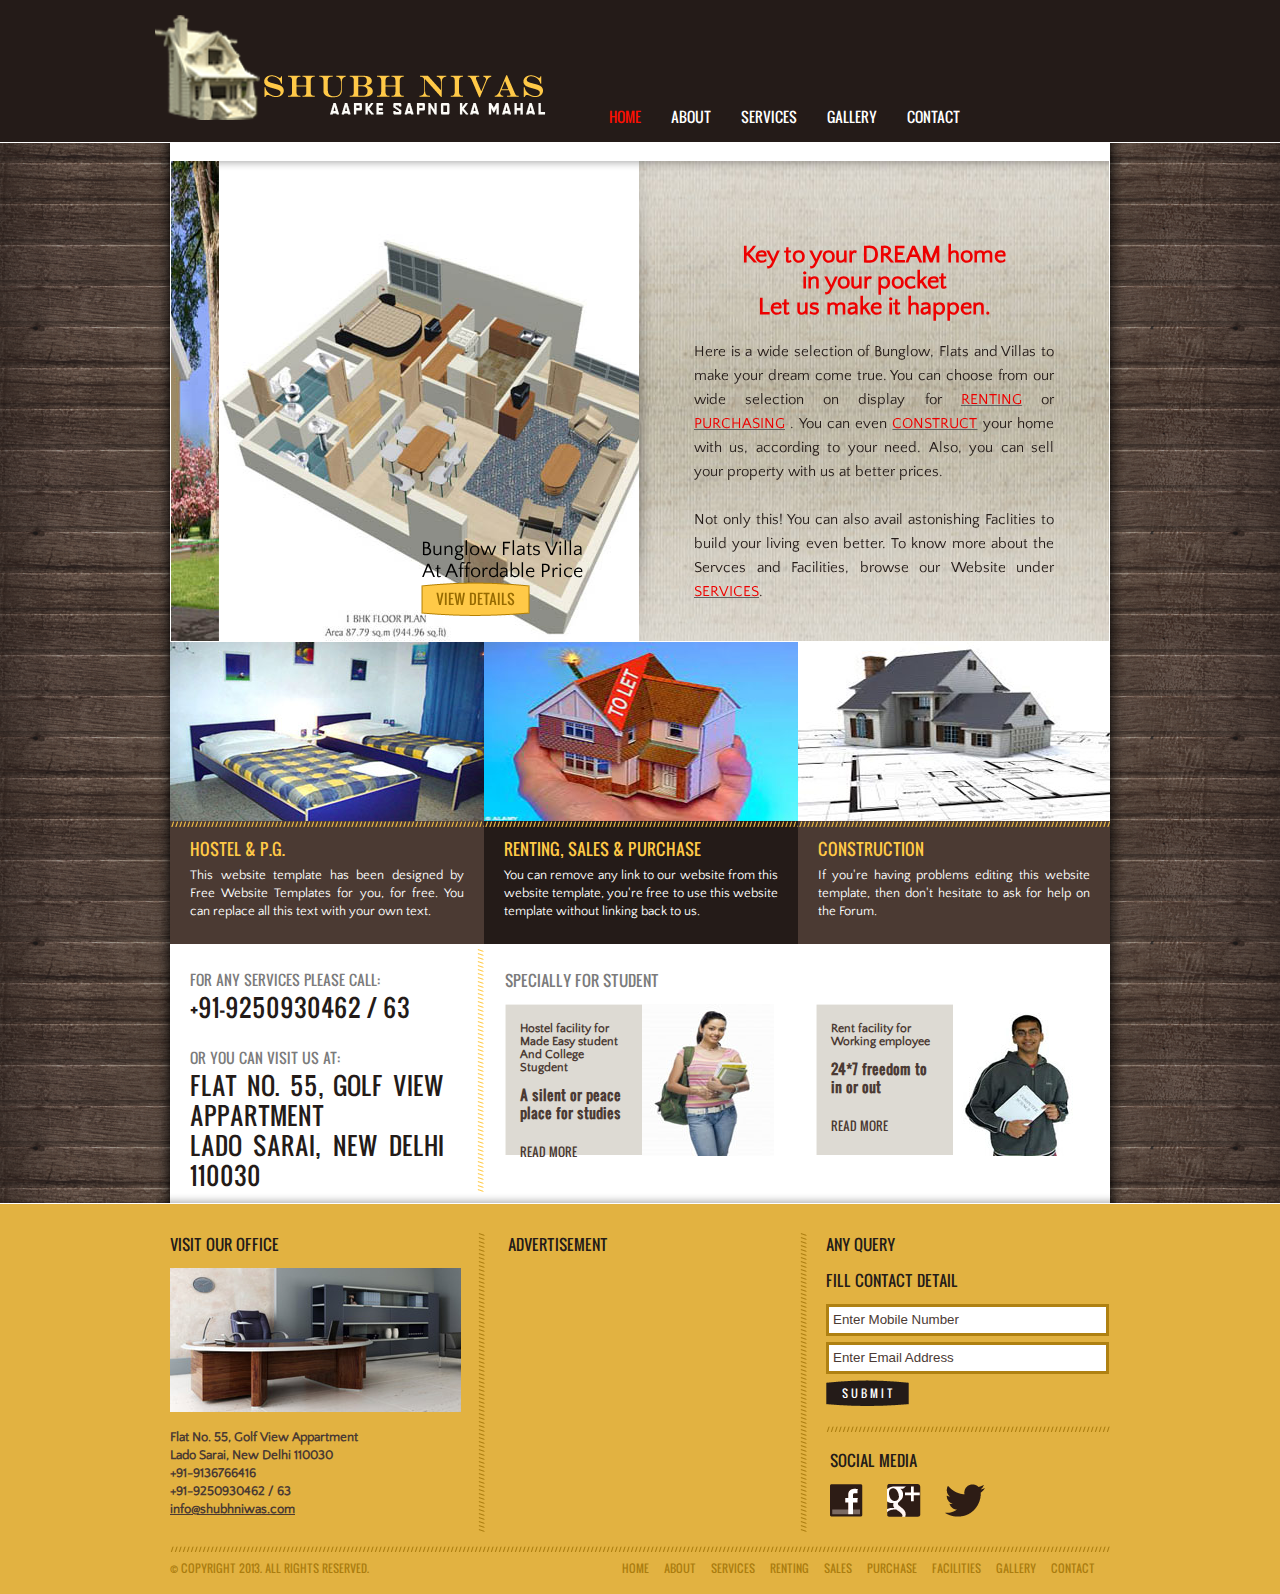
==== index.html @ 12cf3c54 "Add files via upload" ====
<!DOCTYPE html>
<!-- Website template by freewebsitetemplates.com -->
<html>
<head>
	<meta charset="UTF-8">
	<title>SHUBH NIWAS</title>
	<link rel="shortcut icon" href="images/favicon.ico"/>
<link rel="stylesheet" href="css/style.css" type="text/css">
  
    <style type="text/css">
<!--
#apDiv1 {
	position:absolute;
	left:871px;
	top:114px;
	width:128px;
	height:36px;
	z-index:1;
}
.style3 {font-size: 16px}
.style4 {color: #EE0000}
-->
    </style>
</head>


<body>
<div id="header">
	  <div>
			<div id="logo">
				<a href="index.html"><img src="images/logo.png" alt="LOGO"></a>
			</div>
      </div>
        <br>
            <br \>
          <br>
          <br>
          <br>
        
<ul id="navigation">
				<li class="selected"> 
				<div align="center"><a href="index.html">Home</a>
			        </div>
	</li>
				<li>
					<a href="about.html">About</a>				</li>                
                <li>
					<a href="services.html">Services</a>				</li>
				<li>
                		<a href="gallery.html">Gallery</a>
                        											</li>
                                                                   		
                                
                                <li>
					<a href="contact.html">Contact</a>				</li>
  </ul>
		   
<p></p>
</div>        <a href="gallery.html"></a>
<div id="contents">
		<div>
        <br>
			<div class="body">
				<div id="adbox">
                
					<marquee behavior="alternate"><img src="images/1372254203_522724640_4-1bhk-Flat-with-assured-rental-income-in-guruvayoor-kerala-for-sale-near-temple-Real-Estate.jpg"><img src="images/adinath_twin_ bunglow.jpg"><img src="images/bedroom.jpg"><img src="images/Dhadwe-Bunglow-3D-View.jpg"><img src="images/flats.jpg"><img src="images/sai-ashish-1bhk-764x509.jpg"> </marquee>
<span class="info">Bunglow Flats Villa<br>At Affordable Price <a href="index.html" class="btn1">View Details</a> </span>
					<div class="details style3">
					  <h2 align="center">Key to your DREAM home<br>in your pocket<br>Let us make it happen.</h2>
					  <p align="justify">
							Here is a wide selection of Bunglow, Flats and Villas to make your dream come true. You can choose from our wide selection on display for <a href="Renting.html" class="style4" ><font color="#EE0000">RENTING</font></a> or <a href="purchase.html" class="style4" ><font color="#EE0000">PURCHASING</font></a> . You can even <a href="construction.html"  class="style4" ><font color="#EE0000">CONSTRUCT</font></a> your home with us, according to your need. Also, you can sell your property with us at better prices.					  </p>
					  <p align="justify">Not only this! You can also avail astonishing Faclities to build your living even better. To know more about the Servces and Facilities, browse our Website under<a href="services.html"  class="style4" ><font color="#EE0000"> SERVICES</font></a>. </p>
				  </div>
			  </div>
              
<ul id="featured">
					<li>
						<div>
							<img src="images/rome-hostels.jpg" alt="Img"> <a href="gallery.html"></a>
						</div>
						<div class="details">
							<h4>HOSTEL & P.G.  </h4>
							<p>
								This website template has been designed by <a href="http://www.freewebsitetemplates.com/">Free Website Templates</a> for you, for free. You can replace all this text with your own text.
							</p>
						</div>
					</li>
					<li class="bedroom">
						<div>
							<img src="images/TOLET.jpg" alt="Img"> <a href="index.html"></a>
						</div>
						<div class="details">
							<h4>RENTING, SALES & PURCHASE</h4>
							<p>
								You can remove any link to our website from this website template, you're free to use this website template without linking back to us.
							</p>
						</div>
					</li>
					<li class="kitchen">
						<div>
							<img src="images/CONSTRUCTION.jpg" alt="Img"> <a href="index.html"></a>
						</div>
						<div class="details">
							<h4>CONSTRUCTION</h4>
							<p>
								If you're having problems editing this website template, then don't hesitate to ask for help on the <a href="http://www.freewebsitetemplates.com/forums/">Forum</a>.
							</p>
						</div>
					</li>
				</ul>
				<div class="contact">
					<p>
						For Any Services Please Call: <b>+91-9250930462 / 63</b> Or you can visit us at: <b>Flat No. 55, Golf View Appartment<br> Lado Sarai, New Delhi 110030 <br> 
					</p>
				</div>
				<div class="blog">
					<h4>Specially For Student</h4>
					<div>
						<img src="images/student2.jpg" alt="Img"> <span>Hostel facility for Made Easy student And College Stugdent</span>
						<p class="body">
					    A silent or peace place for studies				
						<p></p>		</p>
					  
                      <a href="blog.html" class="more">Read More</a>					</div>
					<div>
						<img src="images/student.jpg" alt="Img"> <span> Rent facility for Working employee</span>
						<p class="body">
							24*7 freedom to in or out						</p>
					  <a href="blog.html" class="more">Read More</a>
					</div>
				</div>
			</div>
		</div>
	</div>
	<div id="footer">
		<div>
			<div id="links">
				<div class="showroom">
					<h4>Visit our Office</h4>
					<a href="contact.html"><img src="images/Office.jpg" alt="Img"></a>
					<p>
						Flat No. 55, Golf View Appartment<br> Lado Sarai, New Delhi 110030 <br> +91-9136766416 <br> +91-9250930462 / 63<br> 
                        <a href="mailto://robo.yug@gmail.com?CC=shubhnivas@gmail.com&sub;Enquiry">info@shubhniwas.com</a>
					</p>
				</div>
				<div>
					<h4>advertisement </h4>
					<ul class="posts">
                    <table width="288" height="252" border="0">
  <tr>
    <td>&nbsp;</td>
    <td>&nbsp;</td>
  </tr>
  <tr>
    <td>&nbsp;</td>
    <td>&nbsp;</td>
  </tr>
</table>

						
				  </ul>
				</div>
				<div>
					<form action="#" method="post" id="newsletter">
						<h4>Any Query </h4><h4>fill Contact Detail</h4>
                        
						<input type="text" value="Enter Mobile Number" onBlur="javascript:if(this.value==''){this.value=this.defaultValue;}" onFocus="javascript:if(this.value==this.defaultValue){this.value='';}">
						<input type="text" value="Enter Email Address" onBlur="javascript:if(this.value==''){this.value=this.defaultValue;}" onFocus="javascript:if(this.value==this.defaultValue){this.value='';}">
						<input type="submit" value="S u b m i t"  class="btn2" />
					</form>
					<div id="connect">
						<h4>Social Media</h4>
						<a href="https://www.facebook.com/shubh.nivas.5" target="_blank" class="facebook"></a> <a href="https://plus.google.com/u/0/getstarted/getstarted?fww=1" target="_blank" class="googleplus"></a> <a href="https://twitter.com/shubhnivas/" target="_blank" class="twitter"></a>
					</div>
				</div>
			</div>
			<ul class="navigation">
                <li>
                      <a href="index.html">Home</a>
                      											</li>
				<li>
					<a href="about.html">About</a>				</li>                
                <li>
					<a href="services.html">Services</a> </li>
				<li>
					<a href="Renting.html">Renting</a>				</li>
    <li>
                <a href="Sale.html">Sales</a>
               </li>
               <li>
               <a href="purchase.html">Purchase</a>
               											</li>
               
                <li>
                     <a href="construction.html"></a>   </li>
                     <li> 
                     <a href="Facilities.html">Facilities</a>
                     											</li>
                     
                     <li>
                		<a href="gallery.html">Gallery</a>
                        											</li>
                     				<li>
					<a href="contact.html">Contact</a>				</li>
			</ul>
			<p id="footnote">
				© Copyright 2013. All Rights Reserved.
			</p>
		</div>
	</div>
</body>
---- css/style.css ----
/* Website template by freewebsitetemplates.com */


@font-face {
	font-family: 'Oswald';
	src: url('../fonts/Oswald.eot');
	src: local('☺'), url('../fonts/Oswald.woff') format('woff'), url('../fonts/Oswald.ttf') format('truetype'), url('../fonts/Oswald.svg') format('svg');
	font-weight: normal;
	font-style: normal;
}
@font-face {
	font-family: 'QuattrocentoSans-Regular';
	src: url('../fonts/QuattrocentoSans-Regular.eot');
	src: local('☺'), url('../fonts/QuattrocentoSans-Regular.woff') format('woff'), url('../fonts/QuattrocentoSans-Regular.ttf') format('truetype'), url('../fonts/QuattrocentoSans-Regular.svg') format('svg');
	font-weight: normal;
	font-style: normal;
}
body {
	background: #211917 url(../images/bg-body.png) repeat-y center top;
	font-family: "QuattrocentoSans-Regular";
	margin: 0;
}
img {
border: 0;
}
/*------------------------------ Sprites ------------------------------*/
#contents, #contents > div, #contents div.body {
	background-image: url(../images/bg-contents.png);
	background-repeat: no-repeat;
}
.btn1, .btn2 {
	background: url(../images/buttons.png) no-repeat;
	cursor: pointer;
	font: 14px/24px "Oswald";
	text-decoration: none;
	text-transform: uppercase;
}
.frame {
	background: url(../images/frames.png) no-repeat;
}
#connect a, #pagination .previous, #pagination .next, #blog .comments {
	background: url(../images/icons.png) no-repeat;
}
#sidebar, #sidebar div.body {
	background-image: url(../images/bg-sidebar.png);
	background-repeat: no-repeat;
}
.btn1 {
	background-position: 0 0;
	color: #966a01;
	display: block;
	height: 34px;
	line-height: 34px;
	width: 109px;
}
.btn1:hover {
	background-position: -114px 0;
}
.btn2 {
	background-position: -13px -39px;
	font-size: 11px;
	height: 26px;
	width: 83px;
	border: 0;
	margin: 0;
}
.btn2:hover {
	background-position: -127px -39px;
}
/** Date Time **/
.time {
	float: left;
	background: url(../images/bg-time.png) no-repeat left top;
	color: #fff;
	font-family: "Oswald";
	display: block;
	height: 42px;
	width: 32px;
	margin: 0 5px 15px 0;
	padding: 0 5px;
	text-align: center;
	text-transform: uppercase;
}
/** Tabs **/
.tabs {
	float: right;
	display: inline-block;
	list-style: none;
	margin: 20px 0 0;
	padding: 0;
}
.tabs li {
	float: left;
	border-left: 1px solid #241b18;
	margin-left: 15px;
	padding-left: 15px;
}
.tabs li:first-child {
	border: 0;
}
.tabs a {
	color: #241b18;
	font-family: "Oswald";
	font-size: 14px;
	text-decoration: none;
	text-transform: uppercase;
}
.tabs a:hover, .tabs li.selected a {
	color: #af8112;
}
/** Posts **/
.posts {
	list-style: none;
	margin: 0;
	padding: 0;
}
.posts li {
	display: inline-block;
	font-size: 13px;
}
.posts p {
	color: #4b3a33;
	padding-left: 50px;
}
.posts p b {
	display: block;
	font-family: "Oswald";
	font-weight: normal;
	margin: 0 0 3px;
}
.posts p a {
	color: #4b3a33;
	display: block;
	font-family: "Oswald";
	text-decoration: none;
}
.posts p a:hover {
	color: #241b18;
}
/*------------------------------ HEADER ------------------------------*/
#header {
	background-color: #241b18;
	height: 130px;
	border-bottom: 1px solid #fff;
	padding: 12px 0 0;
}
#header > div {
	width: 970px;
	margin: 0 auto;
	padding: 0 10px;
	text-align:center;
	}
/** Logo **/
#logo {
float: left;
}
/** Navigation **/
#navigation {
display:block;
	line-height: 30px;
	list-style: none;
	margin: 0;
	padding: 0;
*width: 945px; /** Needed for IE7 **/
}
#navigation li {
float:left;
	margin: 0 15px;
}
#navigation li:first-child {
margin-left: 0;
}
#navigation li a {
	color: #fff;
	font-family: "Oswald";
	font-size: 14px;
	padding: 15px 0;
	text-decoration: none;
	text-transform: uppercase;
}
#navigation li a:hover, #navigation li.selected a {
	color: #fc0f03;
}
/*------------------------------ CONTENTS ------------------------------*/
#contents {
	background-position: -961px top;
	background-repeat: repeat-y;
	width: 970px;
	margin: 0 auto;
}
#contents > div {
	background-position: -1931px bottom;
	width: 960px;
	padding: 0 5px 10px;
}
#contents div.body {
	background-position: 1px top;
	display: inline-block;
	width: 940px;
	padding: 10px 10px 0;
}
#contents div.body h1 {
	color: #241b18;
	font-family: "Oswald";
	font-size: 34px;
	font-weight: normal;
	margin: 0 0 18px;
	text-transform: uppercase;
}
#contents p {
	color: #626161;
	font-size: 14px;
	line-height: 24px;
	margin: 0;
	padding: 0 0 24px;
	text-align: justify;
}
#contents p a {
	color: #626161;
}
#contents p a:hover {
	color: #8e8265;
}
/** Adbox **/
#adbox {
	height: 480px;
	width: 938px;
	border-color: #fff;
	border-width: 1px;
	border-style: none solid solid;
	margin: -10px 0 0;
	position: relative;
}
#adbox span.info {
	display: inline-block;
	font-size: 20px;
	text-align:center;
	text-shadow:#FF0000;
	position: absolute;
	left: 250px;
	bottom: 25px;
}
#adbox span.info em {
	display: block;
	font-size: 24px;
	font-style: normal;
}
#adbox div.details {
	background: url(../images/bg-pattern.png) no-repeat left top;
	height: 480px;
	width: 380px;
	padding: 61px 45px;
	position: absolute;
	right: 0px;
	top: 0px;
	color: #EE0000;
}
#adbox div.details h1 {
	color: #241b18;
	font-family: "Oswald";
	font-size: 34px;
	font-weight: normal;
	margin: 0 0 24px;
	text-align: center;
	text-shadow: 1px 1px #fff;
}
#adbox div.details p {
	color: #241b18;
	font-size: 15px;
	padding-left: 10px;
	padding-right: 10px;
}
/** Featured **/
#featured {
	display: inline-block;
	list-style: none;
	width: 940px;
	margin: 0;
	padding: 0;
}
#featured li {
	float: left;
	background-color: #4b3a33;
	width: 314px;
	overflow: hidden;
}
#featured li.bedroom {
	background-color: #241b18;
}
#featured li.kitchen {
	width: 312px;
}
#featured li > div:first-child {
	height: 179px;
	width: 314px;
	overflow: hidden;
	position: relative;
}
#featured li > div:first-child > a {
	display: block;
	height: 100%;
	width: 100%;
	position: absolute;
	top:0;
	left: 0;
}
#featured li > div:first-child > a:hover {
	background-color: #fff;
	filter:alpha(opacity=10); /** Needed for IE8 and below **/
	opacity:0.1;
}
#featured div.details {
	background: url(../images/separator-light.png) repeat-x left top;
	padding: 16px 20px 0;
}
#featured div.details h4 {
	color: #ffc947;
	font-family: "Oswald";
	font-weight: normal;
	margin: 0 0 6px;
	text-transform: uppercase;
}
#featured div.details p {
	color: #fff;
	font-size: 13px;
	line-height: 18px;
}
#featured div.details p a {
	color: #fff;
	text-decoration: none;
}
#featured div.details p a:hover {
	color: #ffc947;
}
div.contact {
	float: left;
	background: url(../images/separator-light-vertical.png) repeat-y right top;
	height: 225px;
	width: 254px;
	padding: 20px 40px 0 20px;
}
#contents div.contact p {
	color: #7b7b7b;
	font-family: "Oswald";
	font-size: 14px;
	padding-bottom: 0;
	text-transform: uppercase;
}
div.contact p b {
	color: #241b18;
	display: block;
	font-size: 24px;
	font-weight: normal;
	line-height: 30px;
	padding: 0 0 24px;
}
div.contact p b.email {
	text-transform: lowercase;
}
div.blog {
	display: inline-block;
	height: 225px;
	width: 626px;
	padding: 20px 0 0;
}
div.blog h4 {
	color: #7b7b7b;
	font-family: "Oswald";
	font-size: 15px;
	font-weight: normal;
	line-height: 24px;
	margin: 0 0 12px;
	padding-left: 21px;
	text-transform: uppercase;
}
div.blog > div {
	float: left;
	background: url(../images/bg-box.png) no-repeat left top;
	width: 254px;
	margin: 0 21px;
	padding: 0 0 0 15px;
	position: relative;
}
div.blog > div img {
	float: right;
	margin-left: 20px;
}
div.blog span {
	color: #4b3a33;
	display: block;
	font-size: 12px;
	margin: 18px 0 0;
}
#contents div.blog > div p {
	color: #4b3a33;
	font-family: "Oswald";
	line-height: 18px;
	padding: 12px 0;
	text-align: left;
}
div.blog a.more {
	color: #4b3a33;
	font: 12px/24px 'Oswald';
	text-decoration: none;
	text-transform: uppercase;
	position: absolute;
	bottom: 18px;
	left: 15px;
}
div.blog a.more:hover {
	color: #af8112;
}
/** Main **/
#main {
/*margin-left:auto;
margin-right:auto;
*/	width: 448px;
}
/** Sidebar **/
#sidebar {
	float: right;
	background-position: 0 0;
	width: 432px;
	margin-left: 20px;
	padding: 2px 0 0;
}
#sidebar div.body {
	background-position: -438px 0;
	background-repeat: repeat-y;
	min-height: 100px;
	width: 432px;
	padding: 10px 0 0;
	text-align: center;
}
#sidebar div.contact {
	background: none;
	height: auto;
	width: 392px;
	padding: 20px 20px 0;
}
#sidebar div.contact p {
	text-align: center;
}
#contents #about, #contents #contact {
	min-height: 900px;
	width: 900px;
	padding: 20px 30px 0;
}
/** About **/
#about p span {
	font-size: 12px;
}
#about #main h1 {
	background: url(../images/separator-light.png) repeat-x left bottom;
	padding: 0 0 18px;
}
#about #main h4 {
	color: #626161;
	font-family: "Oswald";
	font-size: 15px;
	font-weight: normal;
	line-height: 24px;
	margin: 0 0 12px;
	text-transform: uppercase;
}
/** Gallery **/
#contents #gallery {
	min-height: 900px;
	width: 860px;
	padding: 20px 50px 0;
}
#gallery h1 {
	background: url(../images/separator-light.png) repeat-x left bottom;
	padding: 0 0 6px;
}
#gallery .items {
	list-style: none;
	margin: 0;
	padding: 0;
}
#gallery .items li {
	background: url(../images/separator-light.png) repeat-x left bottom;
	display: inline-block;
	width: 100%;
	margin: 0 0 18px;
	padding: 0 0 24px;
}
#gallery .items li h5 {
	color: #241b18;
	font-family: "Oswald";
	font-size: 15px;
	font-weight: normal;
	margin: 0 0 18px;
	text-transform: uppercase;
}
#gallery .items li p {
	color: #626161;
	padding-right: 10px;
}
#gallery .frame {
	float: left;
	background-position: 0 0;
	height: 264px;
	width: 418px;
	margin-left: -38px;
	padding: 1px 21px 0 41px;
	text-align: center;
}
#gallery .details {
	margin: 0 0 18px;
}
#gallery .items .details h5 {
	margin: 0;
}
#gallery .details p {
	color: #626161;
	padding: 0;
}
#gallery .details p b {
	color: #241b18;
	font-weight: normal;
	text-transform: uppercase;
}
#gallery .price {
	color: #ab7d0f;
	font-size: 22px;
}
/** Blog **/
#contents #blog {
	width: 860px;
	padding: 20px 50px 10px;
}
#blog #sidebar {
	background: url(../images/separator-light-vertical.png) repeat-y left top;
	min-height: 899px;
	width: 240px;
	margin-left: 0;
	padding-left: 33px;
}
#blog #sidebar > div {
	background: url(../images/separator-light.png) repeat-x left top;
	margin: 0 0 24px;
	padding: 24px 0 0;
}
#blog #sidebar > div ul {
	color: #4b3a33;
	list-style: none;
	margin: 0;
	padding: 0;
}
#blog #sidebar > div:first-child {
	background: none;
	margin: 0;
	padding-top: 0;
}
#blog #sidebar > div ul li a {
	color: #4b3a33;
	font: 13px/24px "Oswald";
	text-decoration: none;
}
#blog #sidebar > div ul li a:hover {
	color: #241b18;
}
#blog #sidebar h5 {
	color: #241b18;
	font-family: "Oswald";
	font-size: 14px;
	font-weight: normal;
	margin: 0 0 30px;
	padding: 0;
	text-transform: uppercase;
}
#blog .posts {
	margin: -6px 0 0;
}
#blog #sidebar .time {
	margin: 5px 5px 0 0;
}
#blog #sidebar .posts p {
	color: #4b3a33;
	font-size: 12px;
	line-height: 18px;
	padding-left: 50px;
	text-align: left;
}
#blog #main {
	min-height: 900px;
	width: 560px;
	position: relative;
}
#blog div.viewer {
	background: url(../images/separator-light.png) repeat-x left bottom;
	margin: 0 0 30px;
	padding: 0 0 24px;
}
#blog #main span.time {
	font-size: 14px;
	line-height: 20px;
	margin: 3px 5px 0 0;
}
#blog #main h3 {
	font-family: "Oswald";
	font-weight: normal;
	line-height: 24px;
	margin: 0;
	text-transform: uppercase;
}
#blog #main h3 a {
	color: #000;
	text-decoration: none;
}
#blog #main div.frame {
	background-position: 0 -269px;
	height: 262px;
	width: 560px;
	margin: 0 0 18px -40px;
	padding: 1px 20px 1px 41px;
}
#blog .info {
	color: #626161;
	font-size: 12px;
	line-height: 24px;
	padding: 0 0 6px;
	text-transform: uppercase;
}
#blog .info a {
	text-decoration: none;
}
#blog .more, #blog .comments {
	color: #241b18;
	font: 12px/24px "Oswald";
	text-decoration: none;
	text-transform: uppercase;
}
#blog .more {
	float: right;
}
#blog .comments {
	background-position: 0 -45px;
	padding-left: 20px;
}
#blog div.viewer a:hover, #blog .info a:hover, #pagination > a:hover, #blog #main h3 a:hover {
	color: #b1861f;
}
#blog #pagination {
	position: absolute;
	bottom: 0;
}
/** Pagination **/
#pagination {
	display: inline-block;
	width: 100%;
	text-align: center;
}
#pagination .previous, #pagination .next {
	float: left;
	background-position: 0 -69px;
	color: #241b18;
	display: inline-block;
	height: 15px;
	padding-left: 24px;
	text-decoration: none;
	text-transform: uppercase;
}
#pagination .next {
	float: right;
	background-position: right -91px;
	padding-left: 0;
	padding-right: 24px;
}
#pagination ul {
	display: inline-block;
	list-style: none;
	margin: 0;
	padding: 0;
*width: 150px;
}
#pagination ul li {
	float: left;
	color: #626161;
	font-size: 14px;
	line-height: 20px;
	margin: 0 2px;
}
#pagination ul li a {
	background-color: #d2d2d2;
	color: #626161;
	font-size: 13px;
	padding: 0 7px;
	text-decoration: none;
}
#pagination ul li a:hover, #pagination ul li.selected a {
	background-color: #ffc947;
	color: #241b18;
}
/** Contact **/
#contact form {
	background: url(../images/separator-light.png) repeat-x left top;
	padding: 30px 0 0;
}
#contact form label {
	color: #626161;
	display: block;
	font-size: 14px;
	line-height: 24px;
}
#contact form input {
	color: #626161;
	font-size: 13px;
	height: 27px;
	line-height: 27px;
	width: 440px;
	border: 3px solid #af8112;
	margin: 0 0 12px;
}
#contact form input.btn1 {
	color: #966a01;
	cursor: pointer;
	font-family: "Oswald";
	height: 34px;
	line-height: 34px;
	width: 109px;
	border: 0;
	padding: 0 0 2px;
	text-transform: uppercase;
}
#contact textarea {
	color: #626161;
	font-size: 14px;
	height: 158px;
	line-height: 24px;
	width: 440px;
	border: 3px solid #af8112;
	margin: 0 0 12px;
	overflow: auto;
	resize: none;
}
/*------------------------------ FOOTER ------------------------------*/
#footer {
	background-color: #e2b241;
	border-top: 1px solid #fff;
	padding: 28px 0 14px;
}
#footer p {
	color: #4b3a33;
	font-size: 12px;
	line-height: 18px;
	margin: 0;
}
#footer > div {
	width: 940px;
	margin: 0 auto;
	padding: 0 10px;
}
#footer .posts {
	float: left;
	height: 300px;
	width: 302px;
	padding: 0;
}
#footer .posts li {
	width: 276px;
	margin: 0 0 30px;
	padding-left: 10px;
}
#footer .posts p a {
	line-height: 24px;
	margin: -3px 0 3px;
}
#links {
	background: url(../images/separator-dark.png) repeat-x left bottom;
	color: #4b3a33;
	display: inline-block;
	width: 940px;
	padding: 0 0 20px;
}
#links h4 {
	color: #241b18;
	font-family: "Oswald";
	font-size: 15px;
	font-weight: normal;
	line-height: 24px;
	margin: 0 0 12px;
	padding-left: 10px;
	text-transform: uppercase;
}
#links > div {
	float: left;
	background: url(../images/separator-dark-vertical.png) repeat-y left top;
	height: 300px;
	padding-left: 20px;
}
#links .showroom {
	background: none;
	width: 293px;
	padding-left: 0;
	padding-right: 15px;
}
#links .showroom h4 {
	padding-left: 0;
}
#links .showroom img {
	margin-bottom: 12px;
}
#links .showroom p {
	font-size: 13px;
	margin: 0;
}
#links .showroom p em {
	color: #fff;
	display: block;
	font-style: normal;
	margin: 0 0 20px;
}
#links .showroom p a {
	color: #4b3a33;
	display: block;
}
#links .showroom p a:hover {
	color: #241b18;
}
#newsletter {
	background: url(../images/separator-dark.png) repeat-x left bottom;
	width: 284px;
	margin: 0 0 16px 6px;
	padding: 0 0 20px;
}
#newsletter h4 {
	padding-left: 0;
}
#newsletter input {
	color: #4b3a33;
	height: 26px;
	line-height: 26px;
	width: 269px;
	border: 3px solid #af8112;
	margin: 0 0 6px;
	padding: 0 4px;
*margin-left: -6px; /** Needed for IE7 **/
}
#newsletter input.btn2 {
	color: #fff;
	width: 83px;
	border: 0;
	padding: 0px 0 2px;
}
#connect a {
	display: inline-block;
	height: 33px;
	margin: 0 10px;
}
#connect a.facebook {
	background-position: -46px -112px;
	width: 33px;
}
#connect a.googleplus {
	background-position: -46px -153px;
	width: 34px;
}
#connect a.twitter {
	background-position: -46px -194px;
	width: 40px;
}
#connect a.facebook:hover {
	background-position: 0 -112px;
}
#connect a.googleplus:hover {
	background-position: 0 -153px;
}
#connect a.twitter:hover {
	background-position: 0 -194px;
}
#footer ul.navigation {
	float: right;
	display: inline-block;
	line-height: 24px;
	list-style: none;
	margin: 0;
	padding: 0;
}
#footer ul.navigation li {
	float: left;
	margin-left: 15px;
}
#footer ul.navigation li:first-child {
	margin-left: 0;
}
#footer ul.navigation li a {
	color: #ab7d0f;
	font: 11px/24px "Oswald";
	text-decoration: none;
	text-transform: uppercase;
}
#footer ul.navigation li a:hover {
	color: #241b18;
}
#footer #footnote {
	color: #ab7d0f;
	font: 11px/24px "Oswald";
	margin: 0;
	text-transform: uppercase;
}
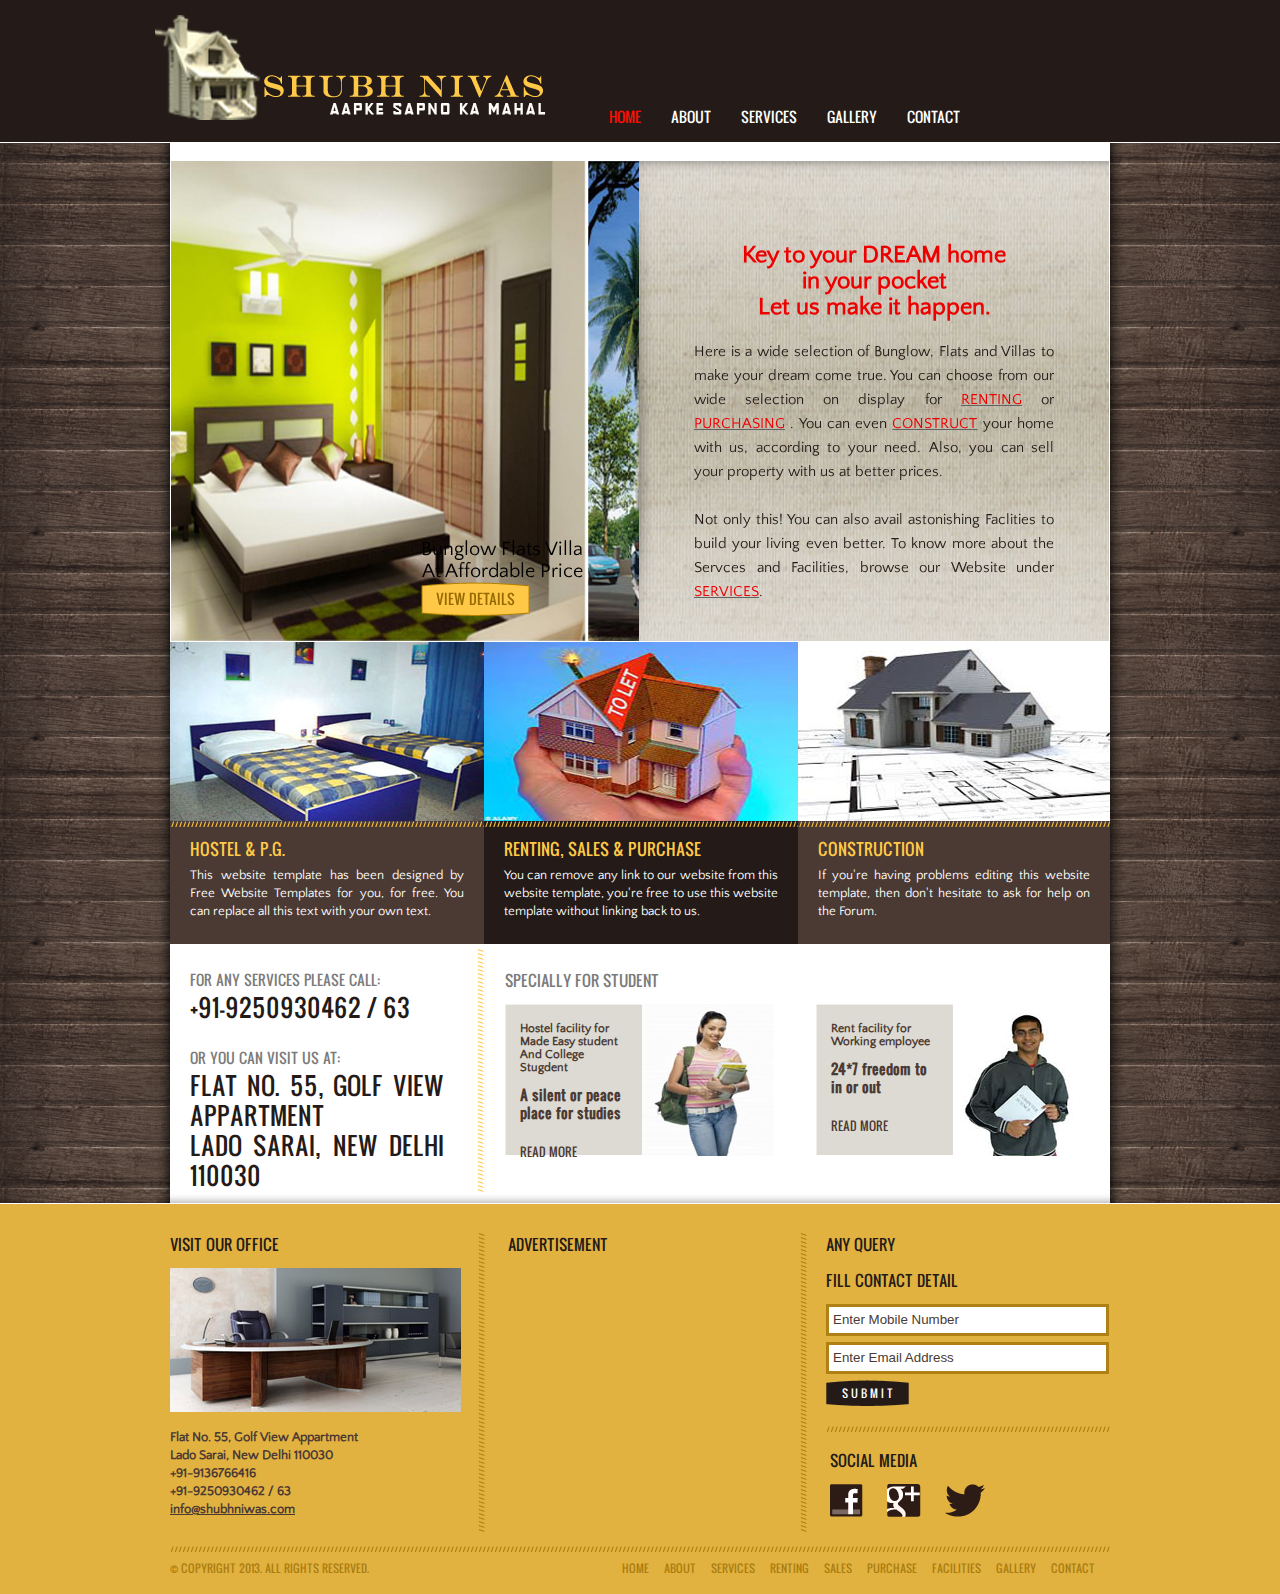
==== commit a765e589: "Update index.html" ====
--- a/index.html
+++ b/index.html
@@ -2,6 +2,15 @@
 <!-- Website template by freewebsitetemplates.com -->
 <html>
 <head>
+<!-- Global site tag (gtag.js) - Google Analytics -->
+<script async src="https://www.googletagmanager.com/gtag/js?id=G-H6XWH7FBCY"></script>
+<script>
+  window.dataLayer = window.dataLayer || [];
+  function gtag(){dataLayer.push(arguments);}
+  gtag('js', new Date());
+
+  gtag('config', 'G-H6XWH7FBCY');
+</script>	
 	<meta charset="UTF-8">
 	<title>SHUBH NIWAS</title>
 	<link rel="shortcut icon" href="images/favicon.ico"/>
@@ -208,4 +217,4 @@
 			</p>
 		</div>
 	</div>
-</body>+</body>
